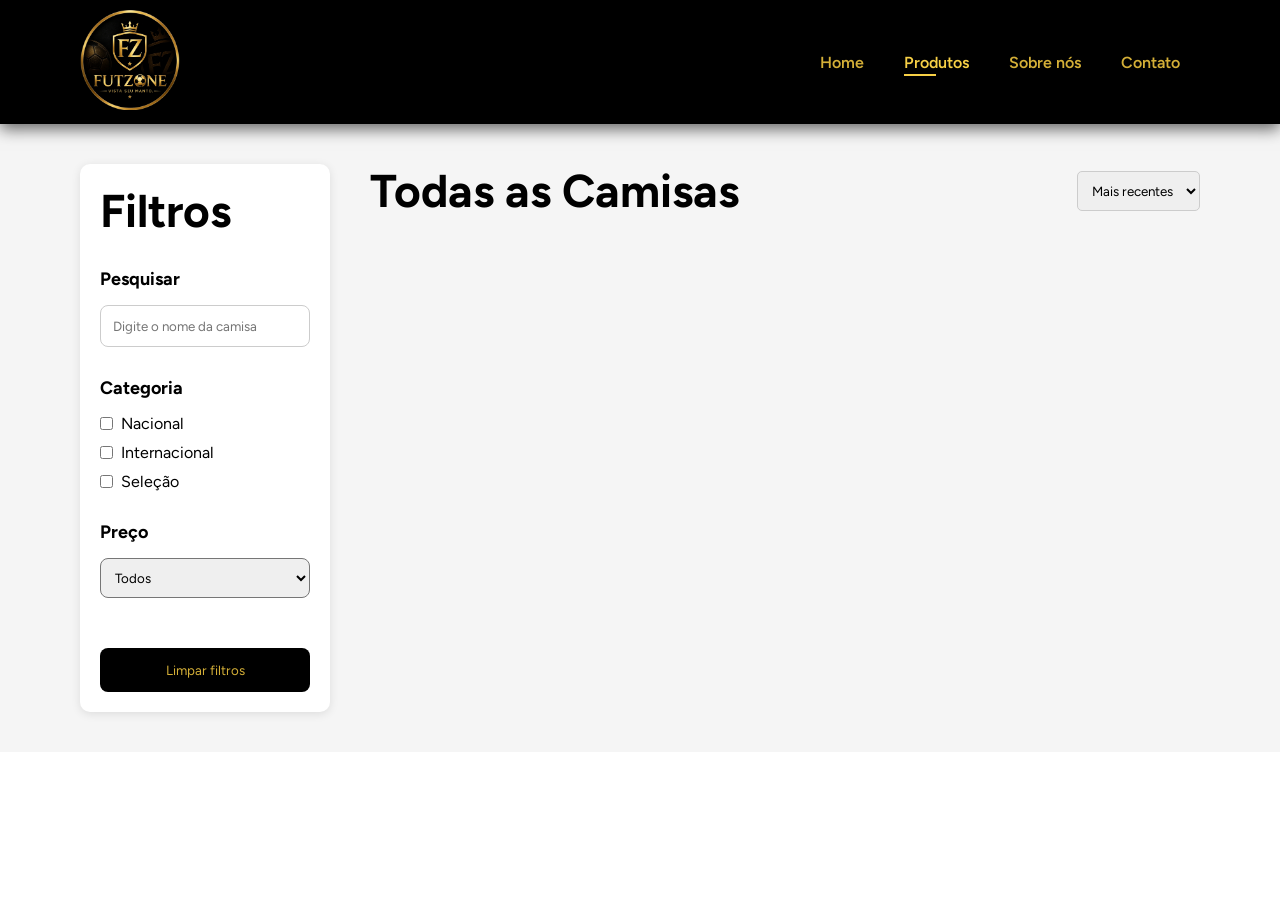
==== produtos.html @ 2b82a826 "first commit" ====
<!DOCTYPE html>
<html lang="pt-BR">
<head>
    <meta charset="UTF-8">
    <meta name="viewport" content="width=device-width, initial-scale=1.0">
    <title>Produtos - Futzone</title>

    <!-- Arquivo CSS -->
    <link rel="stylesheet" href="style.css">
</head>

<body>

    <!-- ===================================
            CABEÇALHO
    ==================================== -->

    <section id="header">

        <!-- Logo -->
        <a href="index.html">
            <img src="imagens/futzone.webp" class="logo" alt="Logo Futzone">
        </a>

        <!-- Menu -->
        <ul id="navbar">

            <li>
                <a href="index.html">Home</a>
            </li>

            <li class="active">
                <a href="#">Produtos</a>
            </li>

            <li>
                <a href="Sobre.html">Sobre nós</a>
            </li>

            <li>
                <a href="Contato.html">Contato</a>
            </li>

        </ul>

    </section>


    <!-- ===================================
            ÁREA DA LOJA
    ==================================== -->

    <section id="loja">


        <!-- ===================================
                FILTROS
        ==================================== -->

        <aside class="filtros">

            <h2>Filtros</h2>


            <!-- PESQUISA -->

            <div class="grupo">

                <h3>Pesquisar</h3>

                <input
                    type="text"
                    id="pesquisa"
                    placeholder="Digite o nome da camisa">

            </div>


            <!-- CATEGORIA -->

            <div class="grupo">

                <h3>Categoria</h3>

                <label>

                    <input
                        class="filtro-categoria"
                        type="checkbox"
                        value="Nacional">

                    Nacional

                </label>

                <label>

                    <input
                        class="filtro-categoria"
                        type="checkbox"
                        value="Internacional">

                    Internacional

                </label>

                <label>

                    <input
                        class="filtro-categoria"
                        type="checkbox"
                        value="Seleção">

                    Seleção

                </label>

            </div>



            <!-- PREÇO -->

            <div class="grupo">

                <h3>Preço</h3>

                <select id="preco">

                    <option value="todos">

                        Todos

                    </option>

                    <option value="250">

                        Até R$250

                    </option>

                    <option value="280">

                        Até R$280

                    </option>

                    <option value="300">

                        Até R$300

                    </option>

                </select>

            </div>



            <!-- LIMPAR -->

            <button id="limpar">

                Limpar filtros

            </button>

        </aside>




        <!-- ===================================
                CONTEÚDO
        ==================================== -->

        <main class="conteudo">


            <!-- TOPO -->

            <div class="topo-produtos">

                <h2>Todas as Camisas</h2>


                <select id="ordenar">

                    <option value="recente">

                        Mais recentes

                    </option>

                    <option value="menor">

                        Menor preço

                    </option>

                    <option value="maior">

                        Maior preço

                    </option>

                    <option value="az">

                        A-Z

                    </option>

                    <option value="za">

                        Z-A

                    </option>

                </select>

            </div>



            <!-- CATÁLOGO -->

            <div
                class="catalogo"
                id="catalogo">

            </div>


        </main>

    </section>


    <script src="config.js"></script>
    <script src="dados.js"></script>
<script src="produtos.js"></script>

</body>
</body>
</html>
---- style.css ----
@import url('https://fonts.googleapis.com/css2?family=Figtree:ital,wght@0,300..900;1,300..900&display=swap');
*{
    margin:0;
    padding: 0;
    box-sizing: border-box;
    font-family: "Figtree", sans-serif;
}
/* navbar*/
h1 {
    font-size: 50px;
    line-height: 64px;
    color:black;
}

h2{
    font-size: 46px;
    line-height: 54px;
    color:black;
}
h4{
    font-size:20px;
    color: black;  
}

h6{
    font-weight: 700;
    font-size: 12px;
}

p{
    font-size:16px;
    color:gray;
    margin: 15px 0 20px 0;
}
.section-p1{
    padding: 40px 80px;
}

.section-m1{
    margin: 40px 0;
}

body{
    width:100%;
}

.logo{
    width:100px;
    height: auto;
}

.logo_wpp{
    width:40px;
    height: auto;
}

#header{
    display:flex;
    align-items: center;
    justify-content: space-between;
    padding: 10px 80px;
    background:rgb(0, 0, 0);
    box-shadow: 0 5px 15px rgb(0, 0, 0, 0.6);
    position: sticky;
    z-index:999;
    top: 0;
    left: 0;
}

#navbar{
    display: flex;
    align-items: center;
    justify-content:center;

}
#navbar li{
    list-style: none;
    padding: 0 20px;
    position: relative;
}

#navbar a {
    color: #d4af37; /* dourado */
    text-decoration: none; /* remove o sublinhado */
    font-size: 16px;
    font-weight: 600;
}

#navbar a:hover,#navbar li.active a {
    color: #f7d046;
}
#navbar li.active::after, #navbar a:hover::after{
      content: "";
      width:30%;
      height:2px;
      background: #f7d046;
      position: absolute;
      bottom: -4px;
      left: 20px;
}
 /* pagina inicial*/
 #hero{
      background-image:
        linear-gradient(
            to right,
            rgba(0,0,0,.35),
            rgba(0,0,0,.05)
        ),
        url("imagens/neymar.jpg");
    height: 90vh;
    width:100%;
    background-size: cover;
    background-position: top 25% right 0;
    padding: 0 80px;
    display: flex;
    flex-direction: column;
    align-items: flex-start;
    justify-content: center;
 }
#hero h4{
    padding-bottom: 15px;
    color: #d4af37; 
    text-shadow: 2px 2px 5px rgba(0, 0, 0, 0.8);
}

#hero h1{
    color: #f7d046; 
    text-shadow: 2px 2px 5px rgba(0, 0, 0, 0.8);
}

#hero h2{
    color: white;
    text-shadow: 2px 2px 5px rgba(0, 0, 0, 0.8);
}

#hero p{
    color: white;
    text-shadow: 1px 1px 3px rgba(0, 0, 0, 0.8); /* Sombra um pouco menor para o texto pequeno */
}
 /*#hero button{
    background-image: url("/imagens/butao.png");
    background-color: transparent;
     color: #f7d046; 
     border: 0;
     padding: 14px 80px 14px 65px;
 }*/
 #hero button{
    transition: .3s;
    width: 300px;
    height: 150px;

    background: url("imagens/butao.png") no-repeat center;
    background-size: 100% 100%;

    border: none;
    color: black;
    font-size: 18px;
    font-weight: bold;
    cursor: pointer;
}

#hero button:hover{
    transform: translateY(-3px);
    filter: brightness(1.08);
}

/*======================
PÁGINA PRODUTOS
=======================*/

#loja{

    display:flex;
    padding:60px 80px;
    gap:50px;
    background:#fafafa;

}

/* FILTROS */

.filtros{

    width:260px;
    background:white;
    padding:25px;
    border-radius:12px;
    box-shadow:0 5px 15px rgba(0,0,0,.08);
    height:fit-content;

}

.grupo{

    margin-top:30px;

}

.grupo h3{

    margin-bottom:15px;
    font-size:18px;

}

.grupo label{

    display:flex;
    align-items:center;
    gap:10px;
    margin-bottom:12px;
    cursor:pointer;

}

/* CONTEÚDO */

.conteudo{

    flex:1;

}

.topo-produtos{

    display:flex;
    justify-content:space-between;
    align-items:center;
    margin-bottom:30px;

}

.topo-produtos select{

    padding:10px 15px;
    border-radius:8px;
    border:1px solid #ccc;
}

/* GRID */

.catalogo{

    display:grid;
    grid-template-columns:repeat(auto-fill,minmax(230px,1fr));
    gap:30px;

}

/* CARD */

.camisa{

    background:white;
    border-radius:15px;
    padding:20px;
    transition:.3s;
    box-shadow:0 4px 15px rgba(0,0,0,.08);

}

.camisa:hover{

    transform:translateY(-8px);
    box-shadow:0 10px 30px rgba(0,0,0,.15);

}

.imagem{

    height:240px;

    display:flex;
    justify-content:center;
    align-items:center;

    overflow:hidden;

}

.imagem img{

    width:100%;
    transition:.4s;

}

.camisa:hover img{

    transform:scale(1.08);

}

.camisa h4{

    margin-top:15px;
    font-size:17px;
    height:45px;

}

.camisa span{

    display:block;
    color:#d4af37;
    font-size:24px;
    font-weight:bold;
    margin:15px 0;

}

.camisa button{

    width:100%;
    padding:14px;
    background:black;
    color:#d4af37;
    border:none;
    border-radius:8px;
    font-weight:bold;
    cursor:pointer;
    transition:.3s;

}

.camisa button:hover{

    background:#d4af37;
    color:black;

}/* ==========================
   PÁGINA DE PRODUTOS
========================== */

#loja{
    display: flex;
    gap: 40px;
    padding: 40px 80px;
    background: #f5f5f5;
}

/* ==========================
   FILTROS
========================== */

.filtros{
    width: 250px;
    background: #fff;
    padding: 20px;
    border-radius: 10px;
    box-shadow: 0 2px 10px rgba(0,0,0,.1);
}

.filtros h2{
    margin-bottom: 20px;
}

.grupo{
    margin-bottom: 30px;
}

.grupo h3{
    margin-bottom: 15px;
}

.grupo label{
    display: flex;
    align-items: center;
    gap: 8px;
    margin-bottom: 10px;
    cursor: pointer;
}

/* ==========================
   CONTEÚDO
========================== */

.conteudo{
    flex: 1;
}

/* Barra superior */

.topo-produtos{
    display: flex;
    justify-content: space-between;
    align-items: center;
    margin-bottom: 30px;
}

.topo-produtos select{
    padding: 10px;
    border-radius: 5px;
}

/* ==========================
   CATÁLOGO
========================== */

.catalogo{
    display: grid;
    grid-template-columns: repeat(auto-fill, minmax(240px,1fr));
    gap: 25px;
}

/* ==========================
   CARD
========================== */

.camisa{
    background: white;
    border-radius: 12px;
    padding: 15px;
    text-align: center;
    transition: .3s;
    box-shadow: 0 3px 10px rgba(0,0,0,.1);
}

.camisa:hover{
    transform: translateY(-8px);
}

.imagem{
    height: 250px;
    display: flex;
    justify-content: center;
    align-items: center;
}

.imagem img{
    width: 100%;
    max-height: 220px;
    object-fit: contain;
}

.camisa h4{
    margin-top: 15px;
    font-size: 17px;
    min-height: 45px;
}

.camisa span{
    display: block;
    margin: 15px 0;
    font-size: 22px;
    font-weight: bold;
    color: #d4af37;
}

.camisa button{
    width: 100%;
    padding: 12px;
    border: none;
    border-radius: 8px;
    background: black;
    color: #d4af37;
    cursor: pointer;
    font-weight: bold;
    transition: .3s;
}

.camisa button:hover{
    background: #d4af37;
    color: black;
}
#pesquisa{

    width:100%;
    padding:12px;
    border-radius:8px;
    border:1px solid #ccc;

}

#preco{

    width:100%;
    padding:10px;
    border-radius:8px;

}

#limpar{

    width:100%;
    margin-top:20px;
    padding:14px;

    background:black;
    color:#d4af37;

    border:none;

    border-radius:8px;

    cursor:pointer;

    transition:.3s;

}

#limpar:hover{

    background:#d4af37;
    color:black;


}
/* =====================================
   TABLETS (até 992px)
===================================== */

@media (max-width: 992px){

    #header{

        padding:15px 30px;
        flex-direction:column;
        gap:15px;

    }

    #navbar{

        flex-wrap:wrap;
        justify-content:center;

    }

    #loja{

        flex-direction:column;
        padding:30px;

    }

    .filtros{

        width:100%;

    }

    .topo-produtos{

        flex-direction:column;
        align-items:flex-start;
        gap:15px;

    }

}

/* =====================================
   CELULARES (até 768px)
===================================== */

@media (max-width: 768px) {
    /* ==========================================
       HEADER E NAVBAR (Contato ajustado sem quebrar)
    ========================================== */
    #header {
        flex-direction: row;
        flex-wrap: wrap;
        justify-content: space-between;
        align-items: center;
        padding: 15px 20px;
    }

    .logo {
        width: 60px;
    }

    #navbar {
        order: 3; /* Força o menu a ficar na linha de baixo de forma organizada */
        width: 100%;
        display: flex;
        flex-direction: row;
        justify-content: center;
        flex-wrap: wrap;
        gap: 12px;
        margin-top: 15px;
    }

    #navbar a {
        font-size: 13px;
    }

    /* ==========================================
       HERO (NEYMAR - Texto abaixo do pescoço, na camisa!)
    ========================================== */
    #hero {
        height: 65vh; 
        padding: 20px 20px 60px 20px; /* Mais espaço embaixo para empurrar o botão */
        background-position: 70% top; /* Foca no topo da cabeça dele para subir a camisa */
        display: flex;
        flex-direction: column;
        justify-content: flex-end; /* Empurra todo o texto para a parte de baixo da foto */
    }

    #hero h4, #hero h1, #hero h2, #hero p {
        text-shadow: 2px 2px 6px rgba(0, 0, 0, 0.8); /* Sombra para destacar em cima da camisa amarela */
    }

    #hero h4 {
        font-size: 16px;
        padding-bottom: 5px; 
    }

    #hero h1 {
        font-size: 32px;
        line-height: 1.1;
    }

    #hero h2 {
        font-size: 32px;
        line-height: 1.1;
        margin-bottom: 10px;
    }

    #hero p {
        font-size: 15px;
        margin-top: 5px;
        margin-bottom: 25px;
        color: #f5f5f5; 
    }

    #hero button {
        width: 180px;
        height: 65px; 
        font-size: 16px;
    }

    /* ==========================================
       PRODUTOS LADO A LADO NO CELULAR
    ========================================== */
    .catalogo {
        display: grid;
        grid-template-columns: repeat(2, 1fr);
        gap: 15px;
    }

    .produto {
        padding: 12px;
        display: flex;
        flex-direction: column;
        justify-content: space-between; /* Espalha os itens dentro do card */
        height: 100%; /* Faz os cards da mesma linha terem a mesma altura */
    }

    .produto img {
        width: 100%;
        height: 140px; /* Altura um pouco maior para dar respiro */
        object-fit: contain; /* Garante que a camisa apareça inteira sem achatar */
        margin-bottom: 10px;
    }

    .produto h4 {
        font-size: 14px; 
        margin-top: 5px;
        margin-bottom: 10px;
        flex-grow: 1; /* O pulo do gato: o título ocupa o espaço que sobrar e empurra o preço pra baixo */
    }

    .produto p {
        font-size: 16px; /* Tamanho ligeiramente reduzido para não encavalar em 2 colunas */
        margin: 5px 0 15px 0;
    }

    .produto button {
        width: 100%; /* Deixa o botão ocupando a largura total do card, fica mais fácil de clicar */
        padding: 10px;
        font-size: 14px;
    }
    /* ==========================================
       FOOTER (RODAPÉ)
    ========================================== */
    #footer {
        padding: 30px 20px 15px;
    }

    .footer-container {
        flex-direction: column;
        justify-content: center;
        gap: 25px;
    }
}

/* =====================================
   CELULARES PEQUENOS
===================================== */

@media (max-width: 480px) {

    .camisa span, .produto p {
        font-size: 20px; /* Reduz um pouco o tamanho do preço no celular */
        margin: 10px 0;
    }

    .camisa button, .produto button {
        padding: 10px;
        font-size: 14px;
    }
    #header {
        padding: 10px 15px;
    }

    /* Mantenha o menu horizontal e em linha */
    #navbar {
        display: flex;
        flex-direction: row;
        gap: 12px;
    }

    h1 {
        font-size: 24px; /* Ajuste para não quebrar em telas minúsculas */
    }

    h2 {
        font-size: 20px;
    }
}
/* ==========================================
            VITRINES
========================================== */

.vitrine{

    padding:60px 80px;
    background:#f8f8f8;

}

.titulo-vitrine{

    display:flex;
    justify-content:space-between;
    align-items:center;

    margin-bottom:25px;

}

.titulo-vitrine h2{

    font-size:32px;

    color:#000;

}

/* ==========================================
                SETAS
========================================== */

.setas{

    display:flex;
    gap:10px;

}

.setas button{

    width:45px;
    height:45px;

    border:none;

    border-radius:50%;

    background:black;

    color:#d4af37;

    font-size:22px;

    cursor:pointer;

    transition:.3s;

}

.setas button:hover{

    background:#d4af37;

    color:black;

}

/* ==========================================
            CARROSSEL
========================================== */

.carrossel{

    overflow:hidden;

}

.lista-produtos{

    display:flex;

    gap:25px;

    overflow-x:auto;

    scroll-behavior:smooth;

    scrollbar-width:none;

}

.lista-produtos::-webkit-scrollbar{

    display:none;

}

/* ==========================================
                CARD
========================================== */

.produto{

    min-width:260px;

    background:white;

    border-radius:15px;

    padding:20px;

    text-align:center;

    box-shadow:0 5px 15px rgba(0,0,0,.08);

    transition:.3s;

    flex-shrink:0;

}

.produto:hover{

    transform:translateY(-8px);

    box-shadow:0 10px 25px rgba(0,0,0,.15);

}

.produto img{

    width:100%;

    height:250px;

    object-fit:contain;

    transition:.4s;

}

.produto:hover img{

    transform:scale(1.08);

}

.produto h4{

    margin-top:20px;

    min-height:55px;

    font-size:18px;

}

.produto p{

    color:#d4af37;

    font-size:25px;

    font-weight:bold;

    margin:20px 0;

}

.produto button{

    width:100%;

    padding:14px;

    border:none;

    border-radius:8px;

    background:black;

    color:#d4af37;

    font-weight:bold;

    cursor:pointer;

    transition:.3s;

}

.produto button:hover{

    background:#d4af37;

    color:black;

}

/* ==========================================
        RESPONSIVO
========================================== */

@media(max-width:768px){

    .vitrine{

        padding:30px 20px;

    }

    .titulo-vitrine h2{

        font-size:24px;

    }

    .produto{

        min-width:200px;

    }

    .produto img{

        height:180px;

    }

}
/* ==========================
        FOOTER
========================== */

#footer{

    background:#000;

    color:white;

    padding:20px 80px 10px;

}

.footer-container{

    display:flex;

    justify-content:space-between;

    align-items:center;

    flex-wrap:wrap;

    gap:30px;

}

.footer-item{

    text-align:center;

}

.footer-item h4{

    color:#d4af37;

    margin-bottom:8px;

    font-size:18px;

}

.footer-item p{

    margin:0;

    color:#ddd;

    font-size:14px;

}

.footer-item .logo{

    width:90px;

}

.logo_insta{

    width:35px;

    transition:.3s;

}

.logo_insta:hover{

    transform:scale(1.1);

}

#footer hr{

    border:none;

    height:1px;

    background:#333;

    margin:20px 0 10px;

}

.copyright{

    text-align:center;

    color:#aaa;

    font-size:14px;

}

.copyright strong{

    color:#d4af37;

}

/* A imagem precisa ser relativa para posicionar o selo */
.imagem{
    position: relative;
}

/* Faixa de esgotado */
.selo-esgotado{

    position: absolute;

    top: 12px;
    left: 12px;

    background: #d60000;

    color: white;

    padding: 6px 12px;

    border-radius: 5px;

    font-size: 12px;

    font-weight: bold;

    z-index: 10;
}

/* Botão esgotado */

.esgotado{

    background: #888;

    color: white;

    cursor: not-allowed;
}

.esgotado:hover{

    background: #888;
}
/* ==========================================
   CORREÇÃO: PÁGINA DE PRODUTOS NO CELULAR
   (a classe .produto é usada tanto no
   carrossel da Home quanto na grade de
   Produtos, e as regras responsivas do
   carrossel estavam "vazando" pra grade.
   Aqui isolamos a grade de produtos.)
========================================== */

@media (max-width: 768px) {

    #loja {
        padding: 20px 15px;
    }

    .catalogo .produto {
        min-width: 0;
        width: 100%;
    }

    .catalogo .produto img {
        height: 140px;
    }
}

@media (max-width: 480px) {

    .catalogo {
        grid-template-columns: repeat(2, 1fr);
        gap: 10px;
    }

    .catalogo .produto {
        padding: 10px;
    }

    .catalogo .produto img {
        height: 110px;
    }

    .catalogo .produto h4 {
        font-size: 13px;
        min-height: 36px;
        margin-top: 8px;
    }

    .catalogo .produto p {
        font-size: 16px;
        margin: 8px 0;
    }
}

/* ==========================================
   CORREÇÃO: PÁGINA PRINCIPAL NO CELULAR
   O menu tinha muito espaço em branco entre
   os itens (herdado do layout de tela cheia)
   e as setas do carrossel ficavam grandes
   demais perto do título "Lançamentos".
========================================== */

html, body {
    overflow-x: hidden;
}

@media (max-width: 768px) {

    #navbar li {
        padding: 0 8px;
    }

    .titulo-vitrine {
        padding: 0 5px;
    }

    .titulo-vitrine h2 {
        font-size: 22px;
    }

    .setas button {
        width: 36px;
        height: 36px;
        font-size: 16px;
    }

    .carrossel {
        margin: 0 -5px;
        padding: 0 5px;
    }
}

@media (max-width: 480px) {

    #hero {
        height: 75vh;
    }

    #hero h1, #hero h2 {
        font-size: 26px;
    }

    #hero button {
        width: 160px;
        height: 60px;
        font-size: 14px;
    }

    .footer-container {
        text-align: center;
    }
}
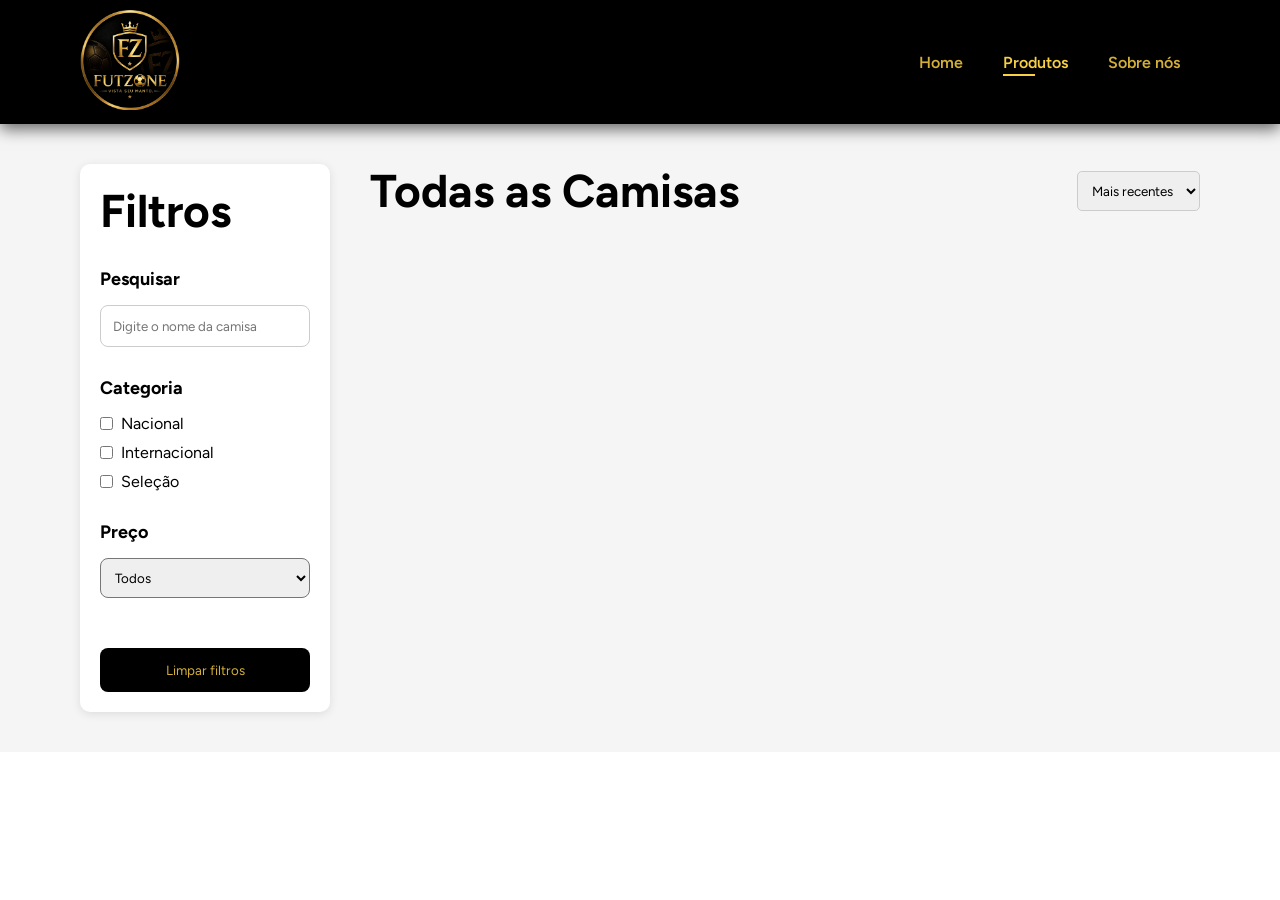
==== commit 61aae1e9: "updt" ====
--- a/produtos.html
+++ b/produtos.html
@@ -11,9 +11,6 @@
 
 <body>
 
-    <!-- ===================================
-            CABEÇALHO
-    ==================================== -->
 
     <section id="header">
 
@@ -37,25 +34,15 @@
                 <a href="Sobre.html">Sobre nós</a>
             </li>
 
-            <li>
-                <a href="Contato.html">Contato</a>
-            </li>
-
         </ul>
 
     </section>
 
 
-    <!-- ===================================
-            ÁREA DA LOJA
-    ==================================== -->
 
     <section id="loja">
 
 
-        <!-- ===================================
-                FILTROS
-        ==================================== -->
 
         <aside class="filtros">
 
@@ -76,7 +63,7 @@
             </div>
 
 
-            <!-- CATEGORIA -->
+        
 
             <div class="grupo">
 
@@ -119,7 +106,7 @@
 
 
 
-            <!-- PREÇO -->
+        
 
             <div class="grupo">
 
@@ -170,9 +157,7 @@
 
 
 
-        <!-- ===================================
-                CONTEÚDO
-        ==================================== -->
+       
 
         <main class="conteudo">
 
@@ -222,7 +207,7 @@
 
 
 
-            <!-- CATÁLOGO -->
+       
 
             <div
                 class="catalogo"
--- a/style.css
+++ b/style.css
@@ -80,8 +80,8 @@
 }
 
 #navbar a {
-    color: #d4af37; /* dourado */
-    text-decoration: none; /* remove o sublinhado */
+    color: #d4af37; 
+    text-decoration: none;
     font-size: 16px;
     font-weight: 600;
 }
@@ -135,7 +135,7 @@
 
 #hero p{
     color: white;
-    text-shadow: 1px 1px 3px rgba(0, 0, 0, 0.8); /* Sombra um pouco menor para o texto pequeno */
+    text-shadow: 1px 1px 3px rgba(0, 0, 0, 0.8);
 }
  /*#hero button{
     background-image: url("/imagens/butao.png");
@@ -403,9 +403,7 @@
     gap: 25px;
 }
 
-/* ==========================
-   CARD
-========================== */
+
 
 .camisa{
     background: white;
@@ -506,9 +504,7 @@
 
 
 }
-/* =====================================
-   TABLETS (até 992px)
-===================================== */
+
 
 @media (max-width: 992px){
 
@@ -550,20 +546,15 @@
 
 }
 
-/* =====================================
-   CELULARES (até 768px)
-===================================== */
 
 @media (max-width: 768px) {
-    /* ==========================================
-       HEADER E NAVBAR (Contato ajustado sem quebrar)
-    ========================================== */
+    
     #header {
         flex-direction: row;
         flex-wrap: wrap;
-        justify-content: space-between;
+        justify-content: center;
         align-items: center;
-        padding: 15px 20px;
+        padding: 5px 10px;
     }
 
     .logo {
@@ -571,7 +562,7 @@
     }
 
     #navbar {
-        order: 3; /* Força o menu a ficar na linha de baixo de forma organizada */
+        order: 3; 
         width: 100%;
         display: flex;
         flex-direction: row;
@@ -585,20 +576,18 @@
         font-size: 13px;
     }
 
-    /* ==========================================
-       HERO (NEYMAR - Texto abaixo do pescoço, na camisa!)
-    ========================================== */
+    /* HERO DO NEY*/
     #hero {
         height: 65vh; 
-        padding: 20px 20px 60px 20px; /* Mais espaço embaixo para empurrar o botão */
-        background-position: 70% top; /* Foca no topo da cabeça dele para subir a camisa */
+        padding: 20px 20px 60px 20px; 
+        background-position: 70% top; 
         display: flex;
         flex-direction: column;
-        justify-content: flex-end; /* Empurra todo o texto para a parte de baixo da foto */
+        justify-content: flex-end; 
     }
 
     #hero h4, #hero h1, #hero h2, #hero p {
-        text-shadow: 2px 2px 6px rgba(0, 0, 0, 0.8); /* Sombra para destacar em cima da camisa amarela */
+        text-shadow: 2px 2px 6px rgba(0, 0, 0, 0.8); 
     }
 
     #hero h4 {
@@ -630,9 +619,7 @@
         font-size: 16px;
     }
 
-    /* ==========================================
-       PRODUTOS LADO A LADO NO CELULAR
-    ========================================== */
+
     .catalogo {
         display: grid;
         grid-template-columns: repeat(2, 1fr);
@@ -643,14 +630,14 @@
         padding: 12px;
         display: flex;
         flex-direction: column;
-        justify-content: space-between; /* Espalha os itens dentro do card */
-        height: 100%; /* Faz os cards da mesma linha terem a mesma altura */
+        justify-content: space-between; 
+        height: 100%; 
     }
 
     .produto img {
         width: 100%;
-        height: 140px; /* Altura um pouco maior para dar respiro */
-        object-fit: contain; /* Garante que a camisa apareça inteira sem achatar */
+        height: 140px; 
+        object-fit: contain; 
         margin-bottom: 10px;
     }
 
@@ -658,22 +645,20 @@
         font-size: 14px; 
         margin-top: 5px;
         margin-bottom: 10px;
-        flex-grow: 1; /* O pulo do gato: o título ocupa o espaço que sobrar e empurra o preço pra baixo */
+        flex-grow: 1; 
     }
 
     .produto p {
-        font-size: 16px; /* Tamanho ligeiramente reduzido para não encavalar em 2 colunas */
+        font-size: 16px; 
         margin: 5px 0 15px 0;
     }
 
     .produto button {
-        width: 100%; /* Deixa o botão ocupando a largura total do card, fica mais fácil de clicar */
+        width: 100%; 
         padding: 10px;
         font-size: 14px;
     }
-    /* ==========================================
-       FOOTER (RODAPÉ)
-    ========================================== */
+   
     #footer {
         padding: 30px 20px 15px;
     }
@@ -685,14 +670,12 @@
     }
 }
 
-/* =====================================
-   CELULARES PEQUENOS
-===================================== */
+
 
 @media (max-width: 480px) {
 
     .camisa span, .produto p {
-        font-size: 20px; /* Reduz um pouco o tamanho do preço no celular */
+        font-size: 20px; 
         margin: 10px 0;
     }
 
@@ -704,7 +687,7 @@
         padding: 10px 15px;
     }
 
-    /* Mantenha o menu horizontal e em linha */
+   
     #navbar {
         display: flex;
         flex-direction: row;
@@ -712,7 +695,7 @@
     }
 
     h1 {
-        font-size: 24px; /* Ajuste para não quebrar em telas minúsculas */
+        font-size: 24px;
     }
 
     h2 {
@@ -1163,7 +1146,7 @@
 @media (max-width: 768px) {
 
     #navbar li {
-        padding: 0 8px;
+        padding: 0 2px;
     }
 
     .titulo-vitrine {
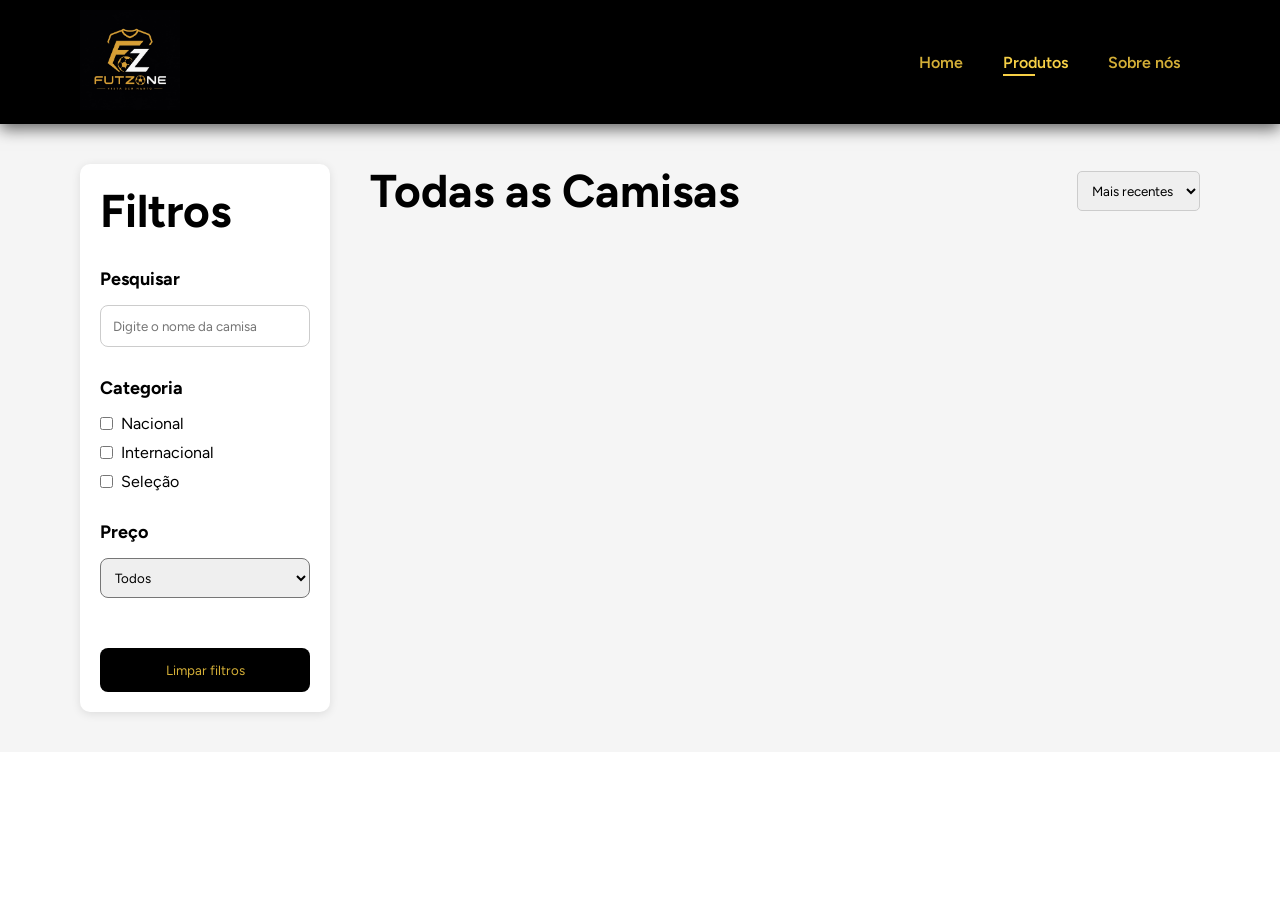
==== commit a9ba538c: "atualizando site" ====
--- a/produtos.html
+++ b/produtos.html
@@ -16,7 +16,7 @@
 
         <!-- Logo -->
         <a href="index.html">
-            <img src="imagens/futzone.webp" class="logo" alt="Logo Futzone">
+            <img src="imagens/NewLogo.jpeg" class="logo" alt="Logo Futzone">
         </a>
 
         <!-- Menu -->
--- a/style.css
+++ b/style.css
@@ -425,6 +425,31 @@
     align-items: center;
 }
 
+.preco-wrapper{
+    display: flex;
+    flex-direction: column;
+    align-items: center;
+    gap: 2px;
+    margin: 6px 0;
+}
+
+.preco-original{
+    text-decoration: line-through;
+    color: #999;
+    font-size: 13px;
+}
+
+.preco-desconto{
+    color: #d4af37;
+    font-weight: bold;
+    font-size: 18px;
+}
+
+.preco-normal{
+    font-weight: bold;
+    font-size: 16px;
+}
+
 .imagem img{
     width: 100%;
     max-height: 220px;
@@ -1129,6 +1154,139 @@
         font-size: 16px;
         margin: 8px 0;
     }
+
+    .catalogo .produto .preco-desconto {
+        font-size: 16px;
+    }
+
+    .catalogo .produto .preco-original {
+        font-size: 12px;
+    }
+}
+
+/* ==========================================
+            PÁGINA SOBRE NÓS
+========================================== */
+
+#sobre-hero{
+
+    background:
+        linear-gradient(
+            to right,
+            rgba(0,0,0,.85),
+            rgba(0,0,0,.6)
+        ),
+        url("imagens/futzone2.png");
+    background-size: cover;
+    background-position: center;
+
+    padding: 90px 80px;
+    text-align: center;
+
+}
+
+#sobre-hero h4{
+
+    color: #d4af37;
+    padding-bottom: 10px;
+
+}
+
+#sobre-hero h1{
+
+    color: #f7d046;
+
+}
+
+#sobre-conteudo{
+
+    padding: 60px 80px;
+    background: #fafafa;
+
+}
+
+.sobre-caixa{
+
+    max-width: 800px;
+    margin: 0 auto 60px;
+    text-align: center;
+
+}
+
+.sobre-caixa p{
+
+    font-size: 18px;
+    line-height: 1.8;
+    color: #333;
+
+}
+
+.sobre-destaques{
+
+    display: grid;
+    grid-template-columns: repeat(auto-fit, minmax(220px, 1fr));
+    gap: 30px;
+
+}
+
+.destaque-item{
+
+    background: white;
+    border-radius: 15px;
+    padding: 30px 20px;
+    text-align: center;
+    box-shadow: 0 5px 15px rgba(0,0,0,.08);
+    transition: .3s;
+
+}
+
+.destaque-item:hover{
+
+    transform: translateY(-8px);
+    box-shadow: 0 10px 25px rgba(0,0,0,.15);
+
+}
+
+.destaque-item i{
+
+    font-size: 34px;
+    color: #d4af37;
+    margin-bottom: 15px;
+
+}
+
+.destaque-item h4{
+
+    margin-bottom: 10px;
+    color: black;
+
+}
+
+.destaque-item p{
+
+    font-size: 14px;
+    margin: 0;
+
+}
+
+@media (max-width: 768px){
+
+    #sobre-hero{
+        padding: 50px 25px;
+    }
+
+    #sobre-hero h1{
+        font-size: 28px;
+    }
+
+    #sobre-conteudo{
+        padding: 40px 25px;
+    }
+
+    .sobre-caixa p{
+        font-size: 16px;
+    }
+
 }
 
 /* ==========================================
@@ -1188,4 +1346,4 @@
     .footer-container {
         text-align: center;
     }
-}
+}
